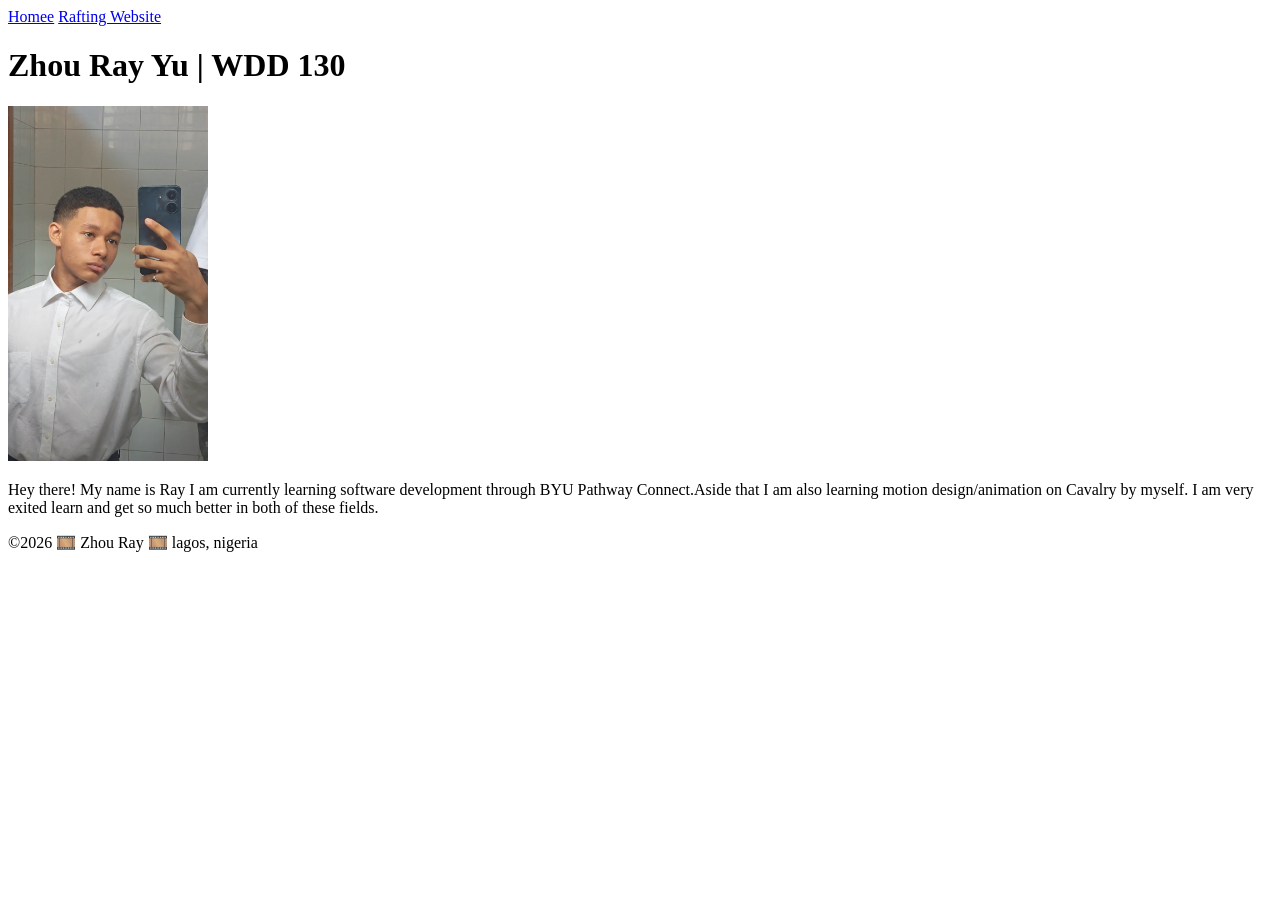
==== index.html @ 14a3d4d4 "wk 1 assignment first commit" ====
<!DOCTYPE html>
<html lang="en">

<head>
    <meta charset="UTF-8">
    <meta name="viewport" content="width=device-width, initial-scale=1.0">
    <title>Zhou Ray Yu | WDD 130</title>
</head>

<body>
    <header>
        <nav>
            <a href="#">Homee</a>
            <a href="wwr/">Rafting Website</a>
        </nav>
    </header>
    <main>
        <h1>Zhou Ray Yu | WDD 130</h1>
        <img src="images/profile.jpg" alt="Zhou Ray's profile picture" width="200">
        <p>Hey there! My name is Ray I am currently learning software development through BYU
            Pathway
            Connect.Aside that I am also learning motion design/animation on Cavalry by myself. I am
            very exited learn and get so much better in both of these fields.</p>
    </main>
    <footer>
        <p>&copy;2026 🎞️ Zhou Ray 🎞️ lagos, nigeria
        </p>
    </footer>
</body>

</html>
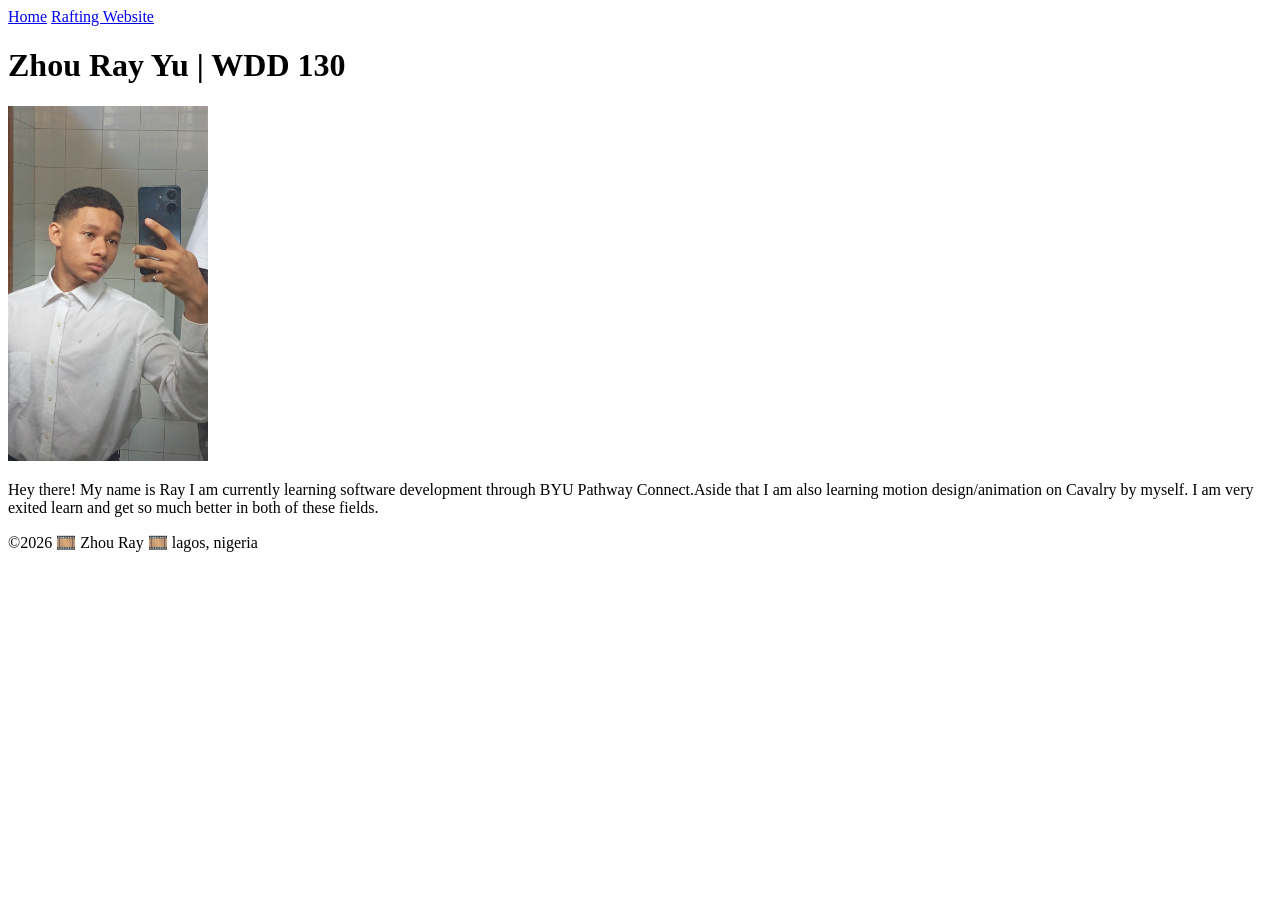
==== commit 36dbb06a: "wk1 assignment second commit" ====
--- a/index.html
+++ b/index.html
@@ -10,7 +10,7 @@
 <body>
     <header>
         <nav>
-            <a href="#">Homee</a>
+            <a href="#">Home</a>
             <a href="wwr/">Rafting Website</a>
         </nav>
     </header>
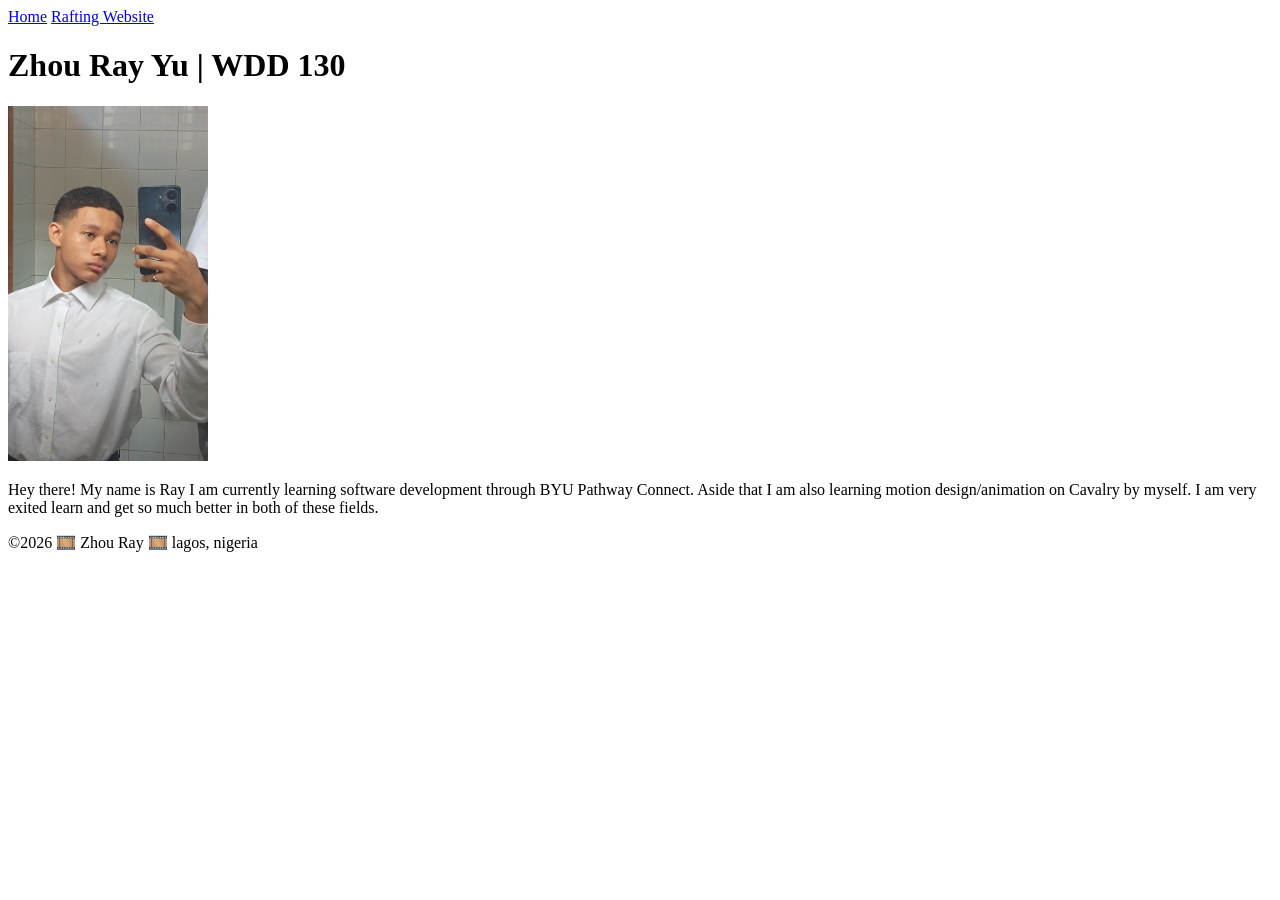
==== commit 2960a203: "wk1 assignment third commit" ====
--- a/index.html
+++ b/index.html
@@ -19,7 +19,8 @@
         <img src="images/profile.jpg" alt="Zhou Ray's profile picture" width="200">
         <p>Hey there! My name is Ray I am currently learning software development through BYU
             Pathway
-            Connect.Aside that I am also learning motion design/animation on Cavalry by myself. I am
+            Connect. Aside that I am also learning motion design/animation on Cavalry by myself. I
+            am
             very exited learn and get so much better in both of these fields.</p>
     </main>
     <footer>
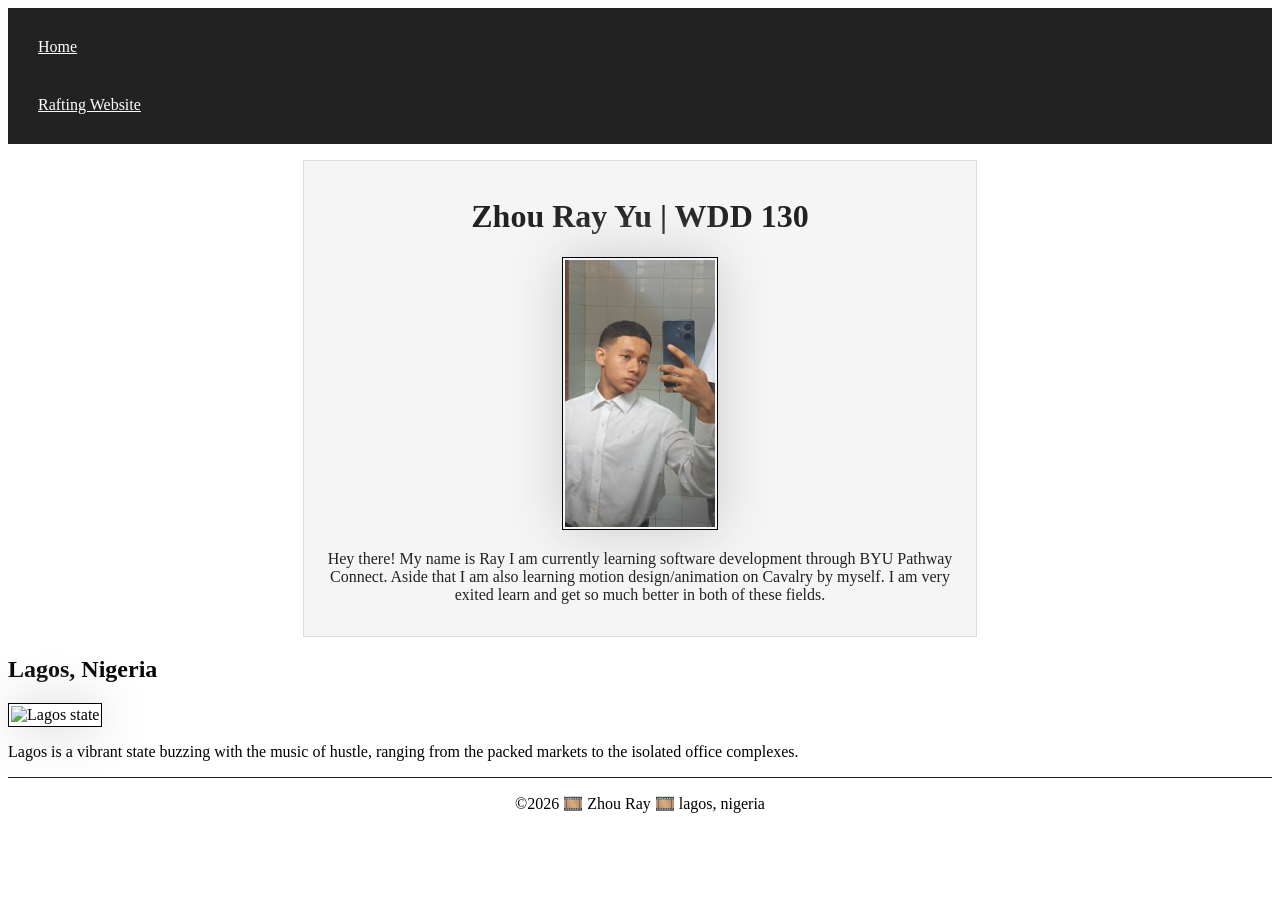
==== commit 94baa637: "wk 02 assignment" ====
--- a/index.html
+++ b/index.html
@@ -5,6 +5,9 @@
     <meta charset="UTF-8">
     <meta name="viewport" content="width=device-width, initial-scale=1.0">
     <title>Zhou Ray Yu | WDD 130</title>
+    <meta name="description" content="Ray Zhou's web page for WDD130">
+    <meta name="author" content="Zhou Ray">
+    <link rel="stylesheet" href="styles/styles.css">
 </head>
 
 <body>
@@ -23,6 +26,15 @@
             am
             very exited learn and get so much better in both of these fields.</p>
     </main>
+    <aside>
+        <h2>Lagos, Nigeria</h2>
+        <img
+          src="https://upload.wikimedia.org/wikipedia/commons/thumb/2/20/View_Tarkwa_Bay_Beach_with_Eko_Atlantic_Buildings_at_Backgroung%2C_in_Lagos_State._Nigeria_%282%29.jpg/250px-View_Tarkwa_Bay_Beach_with_Eko_Atlantic_Buildings_at_Backgroung%2C_in_Lagos_State._Nigeria_%282%29.jpg"
+          alt="Lagos state">
+        <p>Lagos is a vibrant state buzzing with the music of hustle, ranging from the packed
+            markets
+            to the isolated office complexes.</p>
+    </aside>
     <footer>
         <p>&copy;2026 🎞️ Zhou Ray 🎞️ lagos, nigeria
         </p>
--- a/styles/styles.css
+++ b/styles/styles.css
@@ -0,0 +1,48 @@
+nav {
+    background-color: #222;
+    padding: 10px;
+}
+
+nav a {
+    color: white;
+    display: block;
+    padding: 20px;
+}
+
+main {
+    max-width: 840px;
+    width: 40rem;
+    margin: 1rem auto;
+    border: 1px solid rgb(0 0 0 /0.1);
+    padding: 1rem;
+    background-color: whitesmoke;
+    color: #222;
+    text-align: center;
+}
+
+h1 {
+    color: #222;
+}
+
+img {
+    width: 150px;
+    height: auto;
+    border: 1px solid black;
+    padding: 2px;
+    box-shadow: 0 0 50px #ccc;
+}
+
+p {
+    padding: 0;
+}
+
+aside img {
+    width: 200px;
+    height: auto;
+}
+
+footer {
+    margin-top: 1rem;
+    border-top: 1px solid #222;
+    text-align: center;
+}
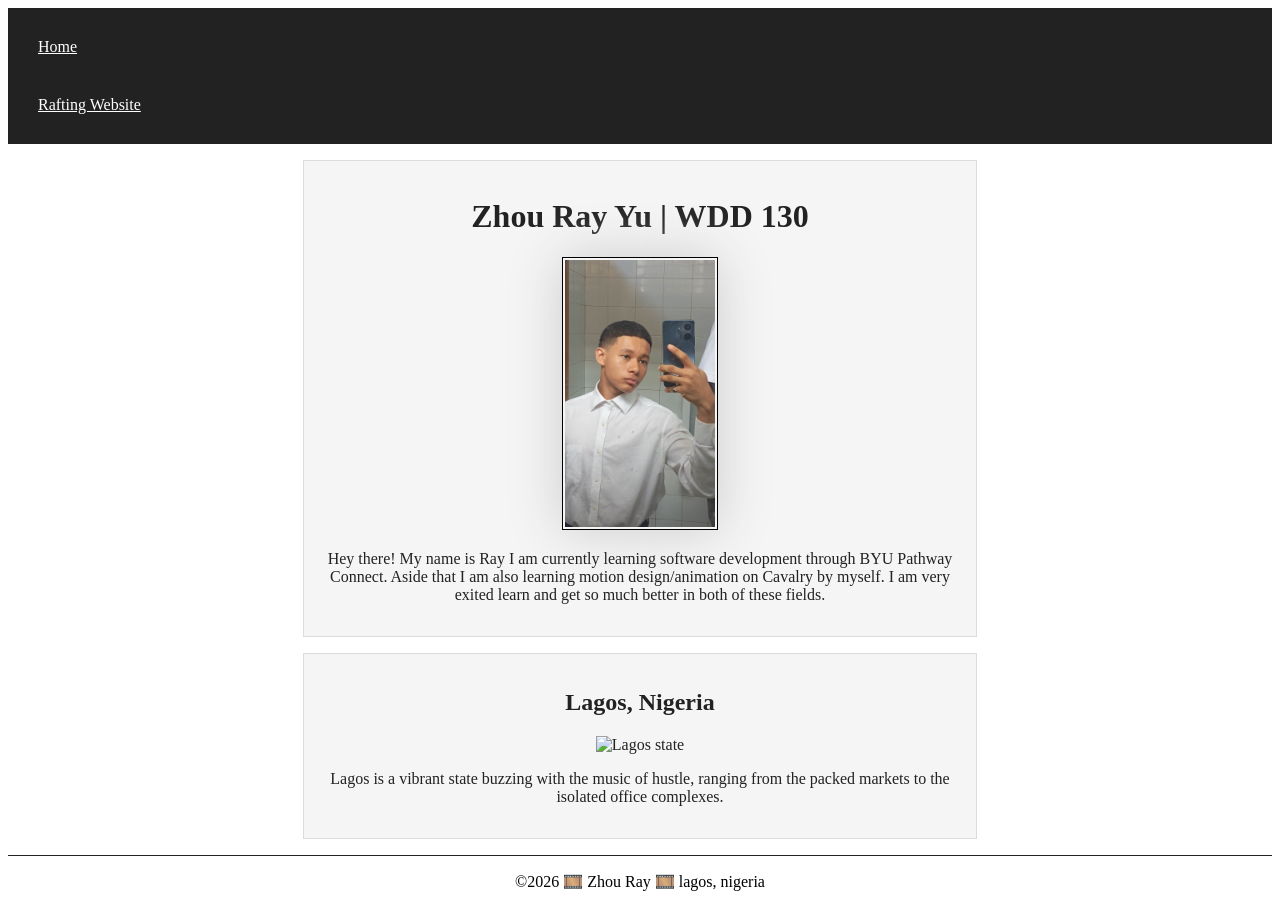
==== commit bfe64525: "week 02 assignment 02" ====
--- a/index.html
+++ b/index.html
@@ -5,7 +5,8 @@
     <meta charset="UTF-8">
     <meta name="viewport" content="width=device-width, initial-scale=1.0">
     <title>Zhou Ray Yu | WDD 130</title>
-    <meta name="description" content="Ray Zhou's web page for WDD130">
+    <meta name="description"
+      content="Ray Zhou's web page for WDD130, this a page i will work on for the rest of the term as a continuos project.">
     <meta name="author" content="Zhou Ray">
     <link rel="stylesheet" href="styles/styles.css">
 </head>
--- a/styles/styles.css
+++ b/styles/styles.css
@@ -24,7 +24,7 @@
     color: #222;
 }
 
-img {
+main img {
     width: 150px;
     height: auto;
     border: 1px solid black;
@@ -34,6 +34,17 @@
 
 p {
     padding: 0;
+}
+
+aside {
+    max-width: 840px;
+    width: 40rem;
+    margin: 1rem auto;
+    border: 1px solid rgb(0 0 0 /0.1);
+    padding: 1rem;
+    background-color: whitesmoke;
+    color: #222;
+    text-align: center;
 }
 
 aside img {
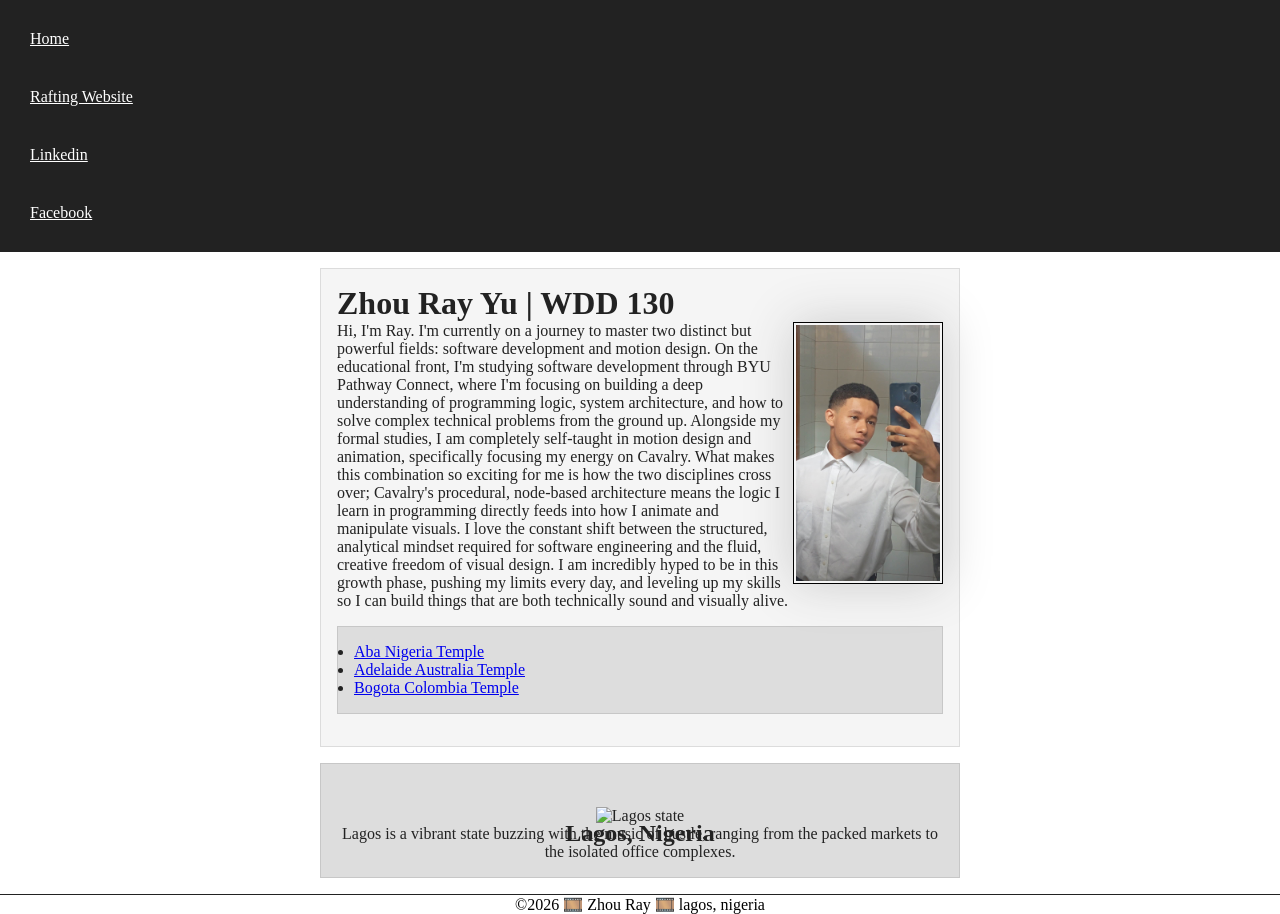
==== commit 07c6b71e: "wk3 code along" ====
--- a/index.html
+++ b/index.html
@@ -1,3 +1,4 @@
+<!--  -->
 <!DOCTYPE html>
 <html lang="en">
 
@@ -16,18 +17,48 @@
         <nav>
             <a href="#">Home</a>
             <a href="wwr/">Rafting Website</a>
+            <a href="https://linkedin.com">Linkedin</a>
+            <a href="https://facebook.com">Facebook</a>
         </nav>
     </header>
     <main>
         <h1>Zhou Ray Yu | WDD 130</h1>
         <img src="images/profile.jpg" alt="Zhou Ray's profile picture" width="200">
-        <p>Hey there! My name is Ray I am currently learning software development through BYU
-            Pathway
-            Connect. Aside that I am also learning motion design/animation on Cavalry by myself. I
-            am
-            very exited learn and get so much better in both of these fields.</p>
+        <p>Hi, I'm Ray. I'm currently on a journey to master two distinct but powerful fields:
+            software
+            development and motion design. On the educational front, I'm studying software
+            development through
+            BYU Pathway Connect, where I'm focusing on building a deep understanding of programming
+            logic,
+            system architecture, and how to solve complex technical problems from the ground up.
+
+            Alongside my formal studies, I am completely self-taught in motion design and animation,
+            specifically focusing my energy on Cavalry. What makes this combination so exciting for
+            me is how
+            the two disciplines cross over; Cavalry's procedural, node-based architecture means the
+            logic I
+            learn in programming directly feeds into how I animate and manipulate visuals. I love
+            the constant
+            shift between the structured, analytical mindset required for software engineering and
+            the fluid,
+            creative freedom of visual design. I am incredibly hyped to be in this growth phase,
+            pushing my
+            limits every day, and leveling up my skills so I can build things that are both
+            technically sound
+            and visually alive.</p>
+        <ul class="box">
+            <li><a
+                  href="https://www.churchofjesuschrist.org/temples/details/aba-nigeria-temple?lang=eng">Aba
+                    Nigeria Temple</a></li>
+            <li><a
+                  href="https://www.churchofjesuschrist.org/temples/details/adelaide-australia-temple?lang=eng">Adelaide
+                    Australia Temple</a></li>
+            <li><a
+                  href="https://www.churchofjesuschrist.org/temples/details/bogota-colombia-temple?lang=eng">Bogota
+                    Colombia Temple</a></li>
+        </ul>
     </main>
-    <aside>
+    <aside class="box">
         <h2>Lagos, Nigeria</h2>
         <img
           src="https://upload.wikimedia.org/wikipedia/commons/thumb/2/20/View_Tarkwa_Bay_Beach_with_Eko_Atlantic_Buildings_at_Backgroung%2C_in_Lagos_State._Nigeria_%282%29.jpg/250px-View_Tarkwa_Bay_Beach_with_Eko_Atlantic_Buildings_at_Backgroung%2C_in_Lagos_State._Nigeria_%282%29.jpg"
--- a/styles/styles.css
+++ b/styles/styles.css
@@ -1,3 +1,9 @@
+* {
+    margin: 0;
+    padding: 0;
+    box-sizing: border-box;
+}
+
 nav {
     background-color: #222;
     padding: 10px;
@@ -17,7 +23,7 @@
     padding: 1rem;
     background-color: whitesmoke;
     color: #222;
-    text-align: center;
+    text-align: left;
 }
 
 h1 {
@@ -30,6 +36,7 @@
     border: 1px solid black;
     padding: 2px;
     box-shadow: 0 0 50px #ccc;
+    float: right;
 }
 
 p {
@@ -39,12 +46,13 @@
 aside {
     max-width: 840px;
     width: 40rem;
-    margin: 1rem auto;
-    border: 1px solid rgb(0 0 0 /0.1);
-    padding: 1rem;
-    background-color: whitesmoke;
     color: #222;
     text-align: center;
+}
+
+aside h2 {
+    position: relative;
+    top: 40px;
 }
 
 aside img {
@@ -56,4 +64,12 @@
     margin-top: 1rem;
     border-top: 1px solid #222;
     text-align: center;
+}
+
+/* class selectors */
+.box {
+    margin: 1rem auto;
+    border: 1px solid rgb(0 0 0 /0.1);
+    padding: 1rem;
+    background-color: #ddd;
 }
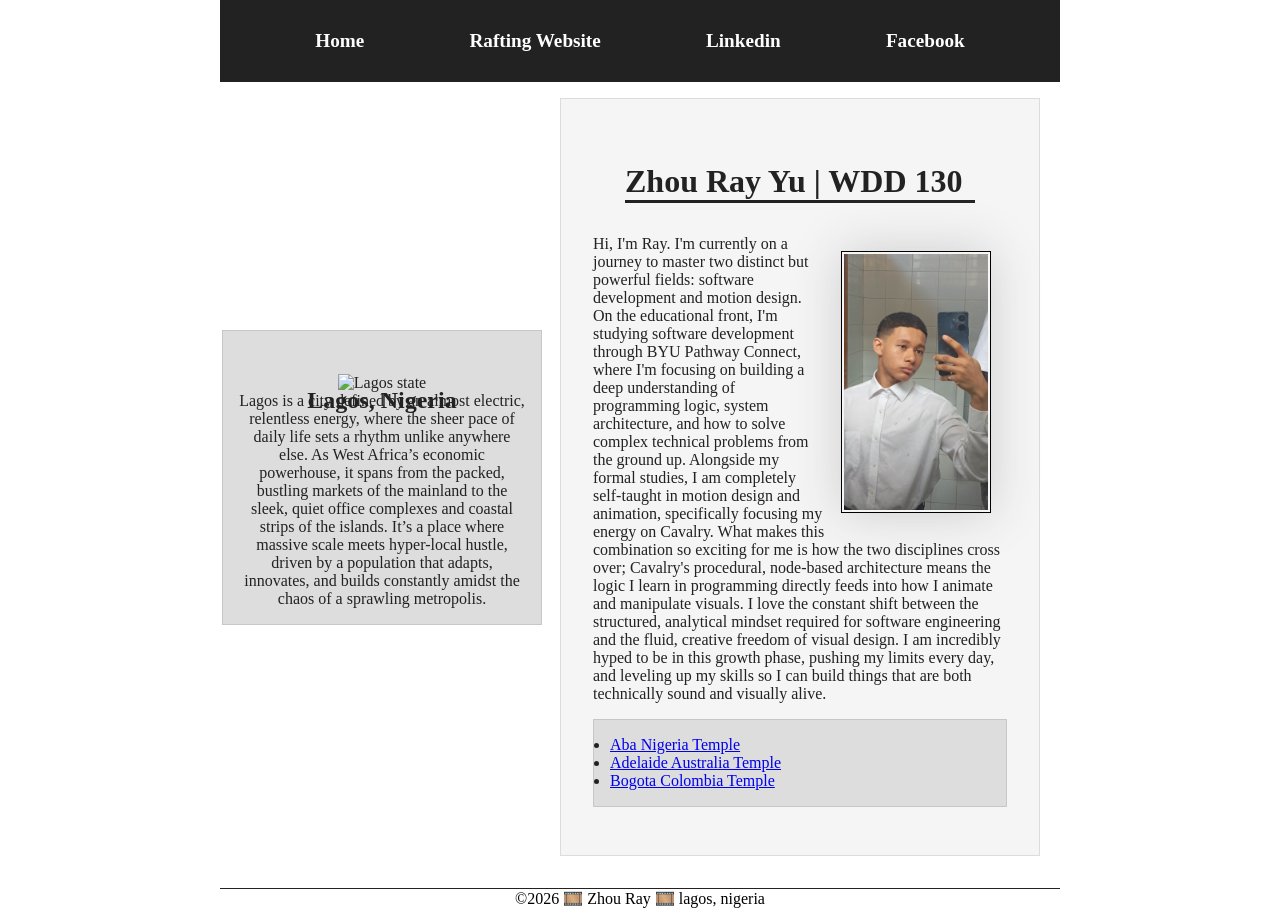
==== commit d1ef7449: "wk4 code along" ====
--- a/index.html
+++ b/index.html
@@ -21,55 +21,70 @@
             <a href="https://facebook.com">Facebook</a>
         </nav>
     </header>
-    <main>
-        <h1>Zhou Ray Yu | WDD 130</h1>
-        <img src="images/profile.jpg" alt="Zhou Ray's profile picture" width="200">
-        <p>Hi, I'm Ray. I'm currently on a journey to master two distinct but powerful fields:
-            software
-            development and motion design. On the educational front, I'm studying software
-            development through
-            BYU Pathway Connect, where I'm focusing on building a deep understanding of programming
-            logic,
-            system architecture, and how to solve complex technical problems from the ground up.
+    <div class="grid">
 
-            Alongside my formal studies, I am completely self-taught in motion design and animation,
-            specifically focusing my energy on Cavalry. What makes this combination so exciting for
-            me is how
-            the two disciplines cross over; Cavalry's procedural, node-based architecture means the
-            logic I
-            learn in programming directly feeds into how I animate and manipulate visuals. I love
-            the constant
-            shift between the structured, analytical mindset required for software engineering and
-            the fluid,
-            creative freedom of visual design. I am incredibly hyped to be in this growth phase,
-            pushing my
-            limits every day, and leveling up my skills so I can build things that are both
-            technically sound
-            and visually alive.</p>
-        <ul class="box">
-            <li><a
-                  href="https://www.churchofjesuschrist.org/temples/details/aba-nigeria-temple?lang=eng">Aba
-                    Nigeria Temple</a></li>
-            <li><a
-                  href="https://www.churchofjesuschrist.org/temples/details/adelaide-australia-temple?lang=eng">Adelaide
-                    Australia Temple</a></li>
-            <li><a
-                  href="https://www.churchofjesuschrist.org/temples/details/bogota-colombia-temple?lang=eng">Bogota
-                    Colombia Temple</a></li>
-        </ul>
-    </main>
-    <aside class="box">
-        <h2>Lagos, Nigeria</h2>
-        <img
-          src="https://upload.wikimedia.org/wikipedia/commons/thumb/2/20/View_Tarkwa_Bay_Beach_with_Eko_Atlantic_Buildings_at_Backgroung%2C_in_Lagos_State._Nigeria_%282%29.jpg/250px-View_Tarkwa_Bay_Beach_with_Eko_Atlantic_Buildings_at_Backgroung%2C_in_Lagos_State._Nigeria_%282%29.jpg"
-          alt="Lagos state">
-        <p>Lagos is a vibrant state buzzing with the music of hustle, ranging from the packed
-            markets
-            to the isolated office complexes.</p>
-    </aside>
+        <main>
+            <h1>Zhou Ray Yu | WDD 130</h1>
+            <img src="images/profile.jpg" alt="Zhou Ray's profile picture" width="200">
+            <p>Hi, I'm Ray. I'm currently on a journey to master two distinct but powerful fields:
+                software
+                development and motion design. On the educational front, I'm studying software
+                development through
+                BYU Pathway Connect, where I'm focusing on building a deep understanding of
+                programming
+                logic,
+                system architecture, and how to solve complex technical problems from the ground up.
+
+                Alongside my formal studies, I am completely self-taught in motion design and
+                animation,
+                specifically focusing my energy on Cavalry. What makes this combination so exciting
+                for
+                me is how
+                the two disciplines cross over; Cavalry's procedural, node-based architecture means
+                the
+                logic I
+                learn in programming directly feeds into how I animate and manipulate visuals. I
+                love
+                the constant
+                shift between the structured, analytical mindset required for software engineering
+                and
+                the fluid,
+                creative freedom of visual design. I am incredibly hyped to be in this growth phase,
+                pushing my
+                limits every day, and leveling up my skills so I can build things that are both
+                technically sound
+                and visually alive.</p>
+            <ul class="box">
+                <li><a
+                      href="https://www.churchofjesuschrist.org/temples/details/aba-nigeria-temple?lang=eng">Aba
+                        Nigeria Temple</a></li>
+                <li><a
+                      href="https://www.churchofjesuschrist.org/temples/details/adelaide-australia-temple?lang=eng">Adelaide
+                        Australia Temple</a></li>
+                <li><a
+                      href="https://www.churchofjesuschrist.org/temples/details/bogota-colombia-temple?lang=eng">Bogota
+                        Colombia Temple</a></li>
+            </ul>
+        </main>
+        <aside class="box">
+            <h2>Lagos, Nigeria</h2>
+            <img
+              src="https://upload.wikimedia.org/wikipedia/commons/thumb/2/20/View_Tarkwa_Bay_Beach_with_Eko_Atlantic_Buildings_at_Backgroung%2C_in_Lagos_State._Nigeria_%282%29.jpg/250px-View_Tarkwa_Bay_Beach_with_Eko_Atlantic_Buildings_at_Backgroung%2C_in_Lagos_State._Nigeria_%282%29.jpg"
+              alt="Lagos state">
+            <p>Lagos is a city defined by an almost electric, relentless energy, where the sheer
+                pace of daily life
+                sets a rhythm unlike anywhere else. As West Africa’s economic powerhouse, it spans
+                from the packed,
+                bustling markets of the mainland to the sleek, quiet office complexes and coastal
+                strips of the
+                islands. It’s a place where massive scale meets hyper-local hustle, driven by a
+                population that
+                adapts, innovates, and builds constantly amidst the chaos of a sprawling metropolis.
+            </p>
+        </aside>
+    </div>
     <footer>
-        <p>&copy;2026 🎞️ Zhou Ray 🎞️ lagos, nigeria
-        </p>
+        <p>&copy;2026 🎞️ Zhou Ray 🎞️ lagos, nigeria</p>
     </footer>
 </body>
 
--- a/styles/styles.css
+++ b/styles/styles.css
@@ -4,30 +4,52 @@
     box-sizing: border-box;
 }
 
+header,
+.grid,
+footer {
+    max-width: 840px;
+    margin: 0 auto;
+}
+
 nav {
     background-color: #222;
     padding: 10px;
+    display: flex;
+    justify-content: space-evenly;
+    align-items: center;
 }
 
 nav a {
     color: white;
     display: block;
     padding: 20px;
+    text-decoration: none;
+    font-size: 1.2rem;
+    font-weight: 700;
+}
+
+.grid {
+    display: grid;
+    align-items: center;
 }
 
 main {
     max-width: 840px;
-    width: 40rem;
-    margin: 1rem auto;
+    width: 30rem;
+    margin: 1rem;
     border: 1px solid rgb(0 0 0 /0.1);
-    padding: 1rem;
+    padding: 2rem;
     background-color: whitesmoke;
     color: #222;
     text-align: left;
+    grid-column: 2/3;
+
 }
 
 h1 {
     color: #222;
+    border-bottom: solid #222;
+    margin: 2rem;
 }
 
 main img {
@@ -37,6 +59,7 @@
     padding: 2px;
     box-shadow: 0 0 50px #ccc;
     float: right;
+    margin: 1rem;
 }
 
 p {
@@ -45,9 +68,13 @@
 
 aside {
     max-width: 840px;
-    width: 40rem;
+    width: 20rem;
     color: #222;
     text-align: center;
+    position: relative;
+    grid-column: 1/2;
+    grid-row: 1/2;
+
 }
 
 aside h2 {
